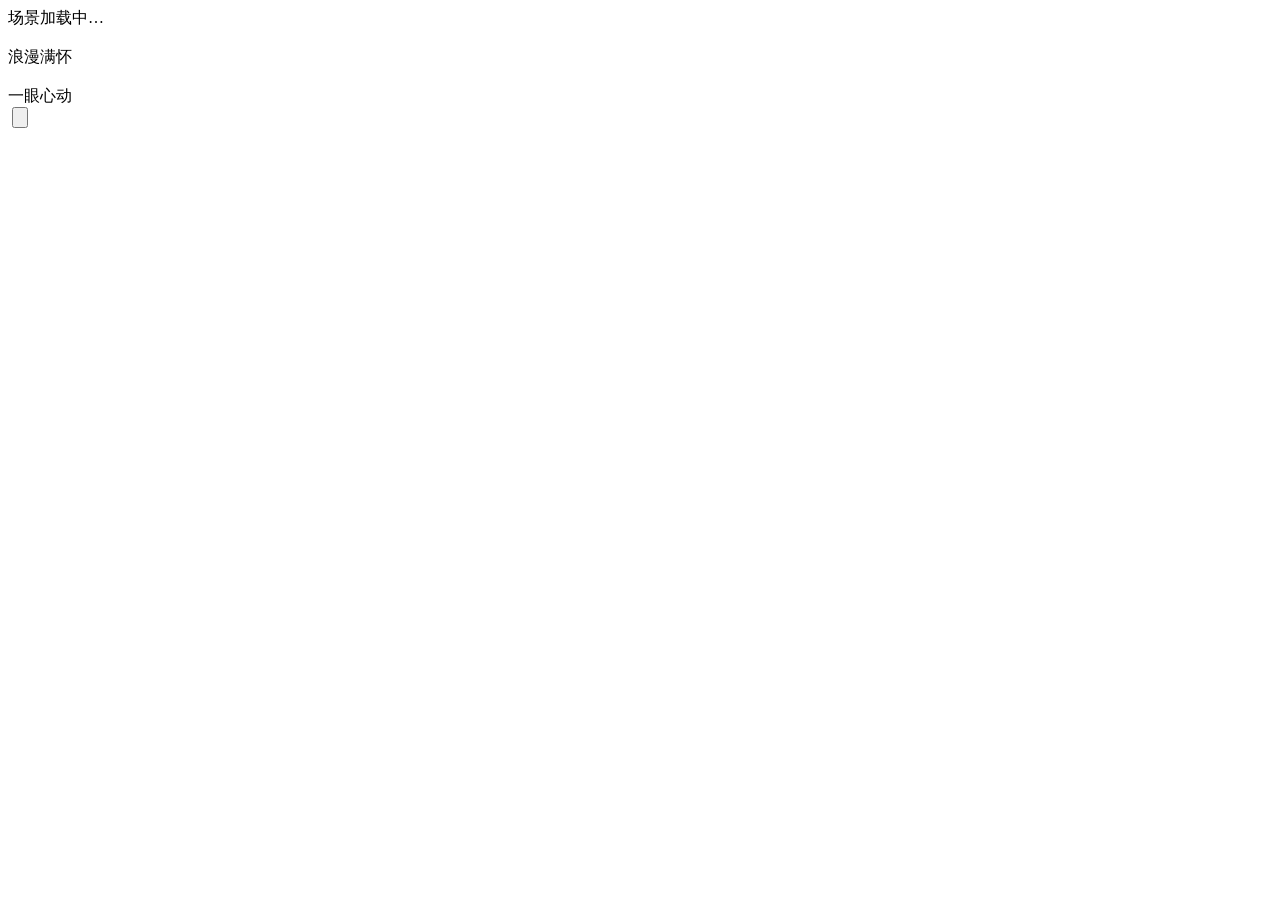
==== index.html @ f8d42800 "Add index.html for GitHub Pages entry point Made-with: Cursor" ====
<!DOCTYPE html>
<html lang="zh-CN">
<head>
  <meta charset="utf-8">
  <meta name="viewport" content="width=device-width, initial-scale=1.0, maximum-scale=1.0, user-scalable=no, viewport-fit=cover">
  <meta name="apple-mobile-web-app-capable" content="yes">
  <meta name="apple-mobile-web-app-status-bar-style" content="black-translucent">
  <title>Scene Card</title>
  <link rel="stylesheet" href="./scene-card.css">

  <!-- Import map: THREE.js + SparkJS share one instance -->
  <script type="importmap">
  {
    "imports": {
      "three":             "https://esm.sh/three@0.178.0",
      "three/":            "https://esm.sh/three@0.178.0/",
      "@sparkjsdev/spark": "https://sparkjs.dev/releases/spark/0.1.10/spark.module.js"
    }
  }
  </script>
</head>
<body>

  <!-- Loading screen -->
  <div id="loading-screen">
    <div class="loading-spinner"></div>
    <div id="loading-text">场景加载中…</div>
  </div>

  <!-- Scene background layers (crossfade during transitions) -->
  <div id="bg-a" class="scene-bg"></div>
  <div id="bg-b" class="scene-bg" style="opacity:0"></div>

  <!-- Card -->
  <div id="app">
    <div id="card-wrapper">

      <!-- Halo: red glow behind 3D scene -->
      <div id="halo"></div>

      <!-- Layer 0: Splat scene (masked) -->
      <div id="card"></div>

      <!-- Scene A layer group (active on load) -->
      <div id="layers-a" class="scene-layers">
        <img class="card-layer" alt="" draggable="false" style="display:none">
        <img class="card-layer" alt="" draggable="false" style="display:none">
        <img class="card-layer" alt="" draggable="false" style="display:none">
        <img class="card-layer" alt="" draggable="false" style="display:none">
        <img class="card-layer" alt="" draggable="false" style="display:none">
        <img class="card-layer" alt="" draggable="false" style="display:none">
        <img class="card-layer" alt="" draggable="false" style="display:none">
        <img class="card-layer" alt="" draggable="false" style="display:none">
        <img class="card-layer" alt="" draggable="false" style="display:none">
        <img class="card-layer" alt="" draggable="false" style="display:none">
      </div>

      <!-- Scene B layer group (used during transitions) -->
      <div id="layers-b" class="scene-layers">
        <img class="card-layer" alt="" draggable="false" style="display:none">
        <img class="card-layer" alt="" draggable="false" style="display:none">
        <img class="card-layer" alt="" draggable="false" style="display:none">
        <img class="card-layer" alt="" draggable="false" style="display:none">
        <img class="card-layer" alt="" draggable="false" style="display:none">
        <img class="card-layer" alt="" draggable="false" style="display:none">
        <img class="card-layer" alt="" draggable="false" style="display:none">
        <img class="card-layer" alt="" draggable="false" style="display:none">
        <img class="card-layer" alt="" draggable="false" style="display:none">
        <img class="card-layer" alt="" draggable="false" style="display:none">
      </div>

    </div>

    <!-- Scene selector buttons -->
    <div id="scene-buttons">
      <div class="scene-btn active" data-idx="0">
        <div class="btn-layers">
          <img class="btn-icon" src="./files/icon1.webp" alt="" draggable="false">
          <img class="btn-overlay" src="./files/selected.webp" alt="" draggable="false">
        </div>
        <span class="btn-label">浪漫满怀</span>
      </div>
      <div class="scene-btn" data-idx="1">
        <div class="btn-layers">
          <img class="btn-icon" src="./files/icon2.webp" alt="" draggable="false">
          <img class="btn-overlay" src="./files/unselected.webp" alt="" draggable="false">
        </div>
        <span class="btn-label">一眼心动</span>
      </div>
    </div>
  </div>

  <!-- Title -->
  <img id="title" src="./files/title.webp" alt="" draggable="false">

  <!-- Gyroscope toggle button -->
  <button id="gyro-btn" aria-label="陀螺仪">
    <svg viewBox="0 0 24 24">
      <path d="M17 1.01L7 1c-1.1 0-2 .9-2 2v18c0 1.1.9 2 2 2h10c1.1 0 2-.9 2-2V3c0-1.1-.9-1.99-2-1.99zM17 19H7V5h10v14z"/>
    </svg>
  </button>

  <script type="module" src="./scene-card.js"></script>
</body>
</html>
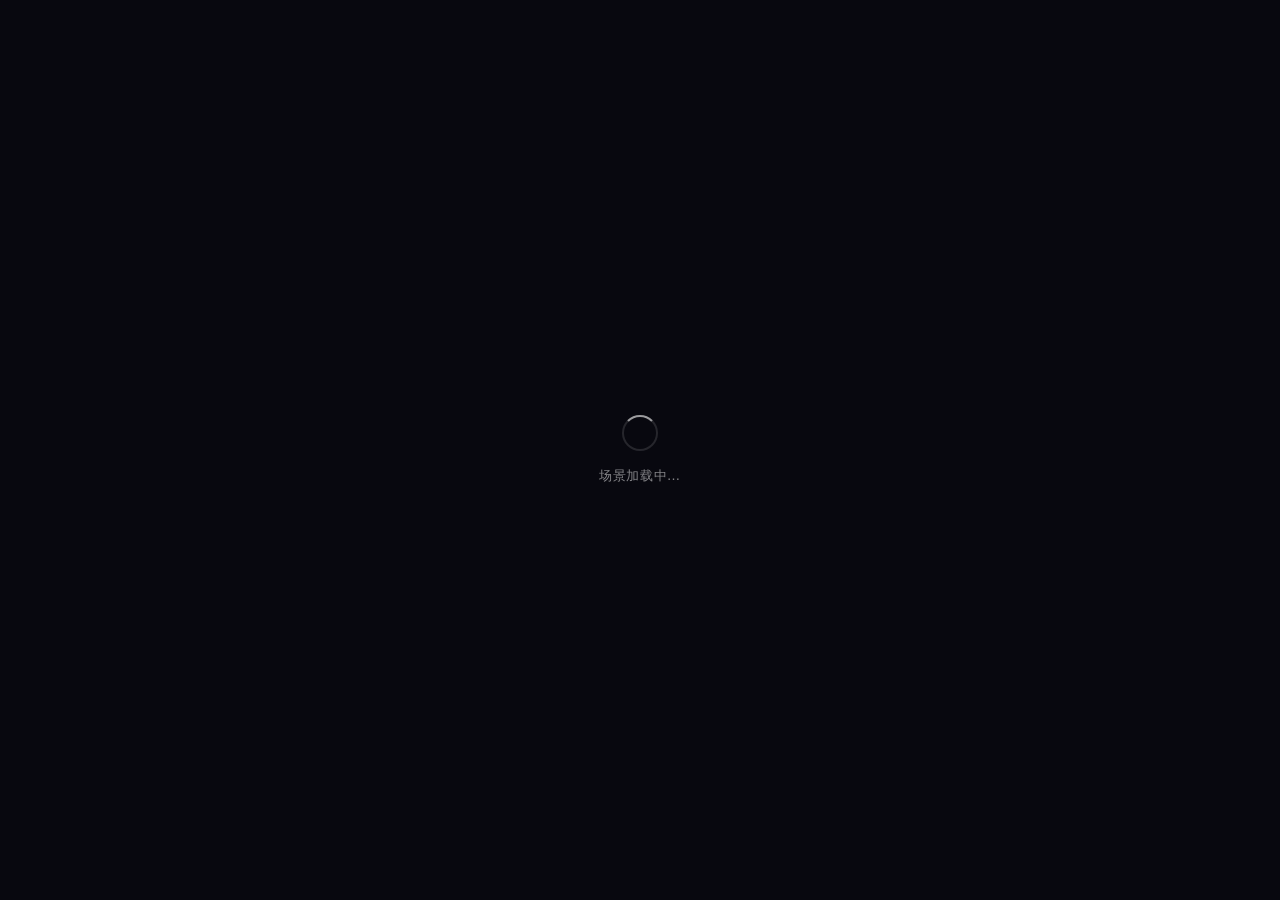
==== commit 0643c2d2: "fix: add missing #fs-close-btn and #fs-flash elements to index.html These DOM elements were referenc" ====
--- a/index.html
+++ b/index.html
@@ -93,6 +93,14 @@
   <!-- Title -->
   <img id="title" src="./files/title.webp" alt="" draggable="false">
 
+  <!-- Fullscreen close button -->
+  <button id="fs-close-btn" aria-label="退出全屏">
+    <svg viewBox="0 0 24 24"><path d="M19 6.41L17.59 5 12 10.59 6.41 5 5 6.41 10.59 12 5 17.59 6.41 19 12 13.41 17.59 19 19 17.59 13.41 12z"/></svg>
+  </button>
+
+  <!-- Cinematic flash overlay for fullscreen transition -->
+  <div id="fs-flash"></div>
+
   <!-- Gyroscope toggle button -->
   <button id="gyro-btn" aria-label="陀螺仪">
     <svg viewBox="0 0 24 24">
--- a/scene-card.css
+++ b/scene-card.css
@@ -0,0 +1,328 @@
+* { margin: 0; padding: 0; box-sizing: border-box; -webkit-tap-highlight-color: transparent; }
+
+html, body {
+  width: 100%; height: 100%;
+  overflow: hidden;
+  background: #08080f;
+  font-family: -apple-system, BlinkMacSystemFont, 'Segoe UI', system-ui, sans-serif;
+  touch-action: none;
+  -webkit-user-select: none;
+  user-select: none;
+}
+
+/* ── Scene background divs (two slots, crossfade during transition) ── */
+.scene-bg {
+  position: fixed;
+  inset: 0;
+  background-size: 100% auto;
+  background-position: center top;
+  background-repeat: no-repeat;
+  z-index: 0;
+  pointer-events: none;
+}
+
+#app {
+  --card-w: min(100vw, calc(86vh * 3 / 4));
+  width: 100%; height: 100%;
+  display: flex;
+  flex-direction: column;
+  align-items: center;
+  justify-content: center;
+  /* Perspective so children 3D transforms have depth */
+  perspective: 900px;
+  padding-bottom: calc(24px + env(safe-area-inset-bottom, 0px));
+  position: relative;
+}
+
+/* ── Card wrapper: receives the CSS 3D tilt transform ── */
+#card-wrapper {
+  width: var(--card-w);
+  aspect-ratio: 3 / 4;
+  position: relative;
+  transform-style: preserve-3d;
+  will-change: transform;
+  transform: rotateX(0deg) rotateY(0deg);
+  --card-w: min(100vw, calc(86vh * 3 / 4));
+  margin-top: -7.5vh;
+  flex-shrink: 0;
+}
+
+/* ── Layer 0: Gaussian Splat canvas; transition used for fade-in after load ── */
+#card {
+  position: absolute;
+  inset: 0;
+  transform: translateZ(0px);
+  transition: opacity 0.45s ease;
+}
+
+#card canvas {
+  display: block;
+  width: 100% !important;
+  height: 100% !important;
+  pointer-events: none;
+  -webkit-mask-image: url('./files/scene1/card-mask-alpha.webp');
+  -webkit-mask-size: 100% 100%;
+  -webkit-mask-repeat: no-repeat;
+  mask-image: url('./files/scene1/card-mask-alpha.webp');
+  mask-size: 100% 100%;
+  mask-repeat: no-repeat;
+}
+
+/* ── Layer groups: transparent passthrough containers for 3D ── */
+.scene-layers {
+  position: absolute;
+  inset: 0;
+  transform-style: preserve-3d;
+}
+
+/* ── Layers: overlay images at increasing Z depths ── */
+.card-layer {
+  position: absolute;
+  inset: 0;
+  width: 100%;
+  height: 100%;
+  object-fit: cover;
+  pointer-events: none;
+  display: block;
+}
+
+/* Layer Z transforms are applied dynamically per-scene via JS inline styles */
+
+/* ── Halo: red glow circle behind the 3D scene ── */
+#halo {
+  position: absolute;
+  width: calc(var(--card-w)*0.8);
+  height: calc(var(--card-w)*0.8);
+  border-radius: 50%;
+  background: rgba(127, 0, 0, 0.75);
+  filter: blur(80px);
+  left: 50%;
+  top: 50%;
+  transform: translate(-50%, -50%) translateZ(-1px);
+  pointer-events: none;
+}
+
+/* ── Scene selector buttons ── */
+#scene-buttons {
+  position: fixed;
+  bottom: calc(64px + env(safe-area-inset-bottom, 0px));
+  left: 50%;
+  transform: translateX(-50%);
+  display: flex;
+  gap: 25px;
+  align-items: flex-start;
+}
+
+.scene-btn {
+  display: flex;
+  flex-direction: column;
+  align-items: center;
+  gap: 10px;
+  cursor: pointer;
+  -webkit-tap-highlight-color: transparent;
+  user-select: none;
+}
+
+.btn-layers {
+  position: relative;
+  width: calc(var(--card-w) * 0.2);
+  aspect-ratio: 1;
+  border-radius: 10px;
+  overflow: hidden;
+}
+
+.btn-icon,
+.btn-overlay {
+  position: absolute;
+  display: block;
+  pointer-events: none;
+  -webkit-user-drag: none;
+  object-fit: cover;
+}
+
+.btn-icon {
+  width: 60%;
+  height: 60%;
+  top: 55%;
+  left: 50%;
+  transform: translate(-50%, -50%);
+}
+
+.btn-overlay {
+  inset: 0;
+  width: 100%;
+  height: 100%;
+  mix-blend-mode: screen;
+}
+
+.btn-label {
+  font-size: 12px;
+  font-family: 'PingFang SC', 'PingFang-SC', -apple-system, BlinkMacSystemFont, sans-serif;
+  color: rgba(255, 255, 255, 0.85);
+  letter-spacing: 0.02em;
+  white-space: nowrap;
+}
+
+.scene-btn.active .btn-label {
+  color: rgba(255, 202, 95, 1);
+}
+
+/* ── Loading screen ── */
+#loading-screen {
+  position: fixed;
+  inset: 0;
+  background: #08080f;
+  display: flex;
+  flex-direction: column;
+  align-items: center;
+  justify-content: center;
+  gap: 16px;
+  z-index: 200;
+  transition: opacity 0.6s ease;
+}
+#loading-screen.hidden {
+  opacity: 0;
+  pointer-events: none;
+}
+.loading-spinner {
+  width: 36px; height: 36px;
+  border: 2px solid rgba(255,255,255,0.12);
+  border-top-color: rgba(255,255,255,0.6);
+  border-radius: 50%;
+  animation: spin 0.9s linear infinite;
+}
+@keyframes spin { to { transform: rotate(360deg); } }
+#loading-text {
+  color: rgba(255,255,255,0.5);
+  font-size: 13px;
+  letter-spacing: 0.04em;
+  animation: breathe 2.2s ease-in-out infinite;
+}
+@keyframes breathe {
+  0%, 100% { opacity: 0.35; }
+  50%       { opacity: 1; }
+}
+
+/* ── Gyroscope button ── */
+#gyro-btn {
+  position: fixed;
+  bottom: calc(28px + env(safe-area-inset-bottom, 0px));
+  right: 20px;
+  width: 44px; height: 44px;
+  border-radius: 22px;
+  border: 1px solid rgba(255,255,255,0.12);
+  background: rgba(255,255,255,0.08);
+  backdrop-filter: blur(16px);
+  -webkit-backdrop-filter: blur(16px);
+  display: none;
+  align-items: center;
+  justify-content: center;
+  cursor: pointer;
+  z-index: 50;
+  padding: 0;
+  outline: none;
+  transition: background 0.15s ease, border-color 0.15s ease;
+}
+#gyro-btn:active { background: rgba(255,255,255,0.18); }
+#gyro-btn.active {
+  background: rgba(255,255,255,0.22);
+  border-color: rgba(255,255,255,0.35);
+}
+#gyro-btn svg  { width: 20px; height: 20px; }
+#gyro-btn path { fill: rgba(255,255,255,0.7); }
+#gyro-btn.active path { fill: rgba(255,255,255,0.95); }
+
+/* ── Title ── */
+#title {
+  position: fixed;
+  top: calc(70px + env(safe-area-inset-top, 0px));
+  left: 50%;
+  transform: translateX(-50%);
+  width: 60vw;
+  height: auto;
+  z-index: 100;
+  pointer-events: none;
+  mix-blend-mode: screen;
+  transition: opacity 0.35s ease;
+}
+
+/* ── Scene buttons transition ── */
+#scene-buttons {
+  transition: opacity 0.35s ease;
+}
+
+/* ── Fullscreen mode ── */
+body.scene-fullscreen #app {
+  padding-bottom: 0;
+}
+
+body.scene-fullscreen #card-wrapper {
+  position: absolute;
+  inset: 0;
+  width: 100%;
+  height: 100%;
+  aspect-ratio: auto;
+  margin-top: 0;
+}
+
+body.scene-fullscreen #scene-buttons,
+body.scene-fullscreen #title {
+  opacity: 0;
+  pointer-events: none;
+}
+
+/* Remove card mask and hide parallax layers in fullscreen */
+body.scene-fullscreen #card canvas {
+  -webkit-mask-image: none !important;
+  mask-image: none !important;
+}
+
+body.scene-fullscreen .scene-layers {
+  display: none;
+}
+
+/* ── Fullscreen close button ── */
+#fs-close-btn {
+  position: fixed;
+  top: calc(20px + env(safe-area-inset-top, 0px));
+  left: 20px;
+  width: 44px; height: 44px;
+  border-radius: 22px;
+  border: 1px solid rgba(255,255,255,0.12);
+  background: rgba(255,255,255,0.08);
+  backdrop-filter: blur(16px);
+  -webkit-backdrop-filter: blur(16px);
+  display: none;
+  align-items: center;
+  justify-content: center;
+  cursor: pointer;
+  z-index: 150;
+  padding: 0;
+  outline: none;
+  opacity: 0;
+  transition: opacity 0.35s ease, background 0.15s ease, border-color 0.15s ease;
+}
+
+body.scene-fullscreen #fs-close-btn {
+  display: flex;
+  opacity: 1;
+}
+
+#fs-close-btn:active { background: rgba(255,255,255,0.18); }
+#fs-close-btn svg  { width: 20px; height: 20px; }
+#fs-close-btn path { fill: rgba(255,255,255,0.7); }
+
+/* ── Cinematic flash overlay ── */
+#fs-flash {
+  position: fixed;
+  inset: 0;
+  background: #000;
+  opacity: 0;
+  pointer-events: none;
+  z-index: 140;
+  transition: opacity 0.18s ease;
+}
+
+#fs-flash.active {
+  opacity: 0.55;
+}
